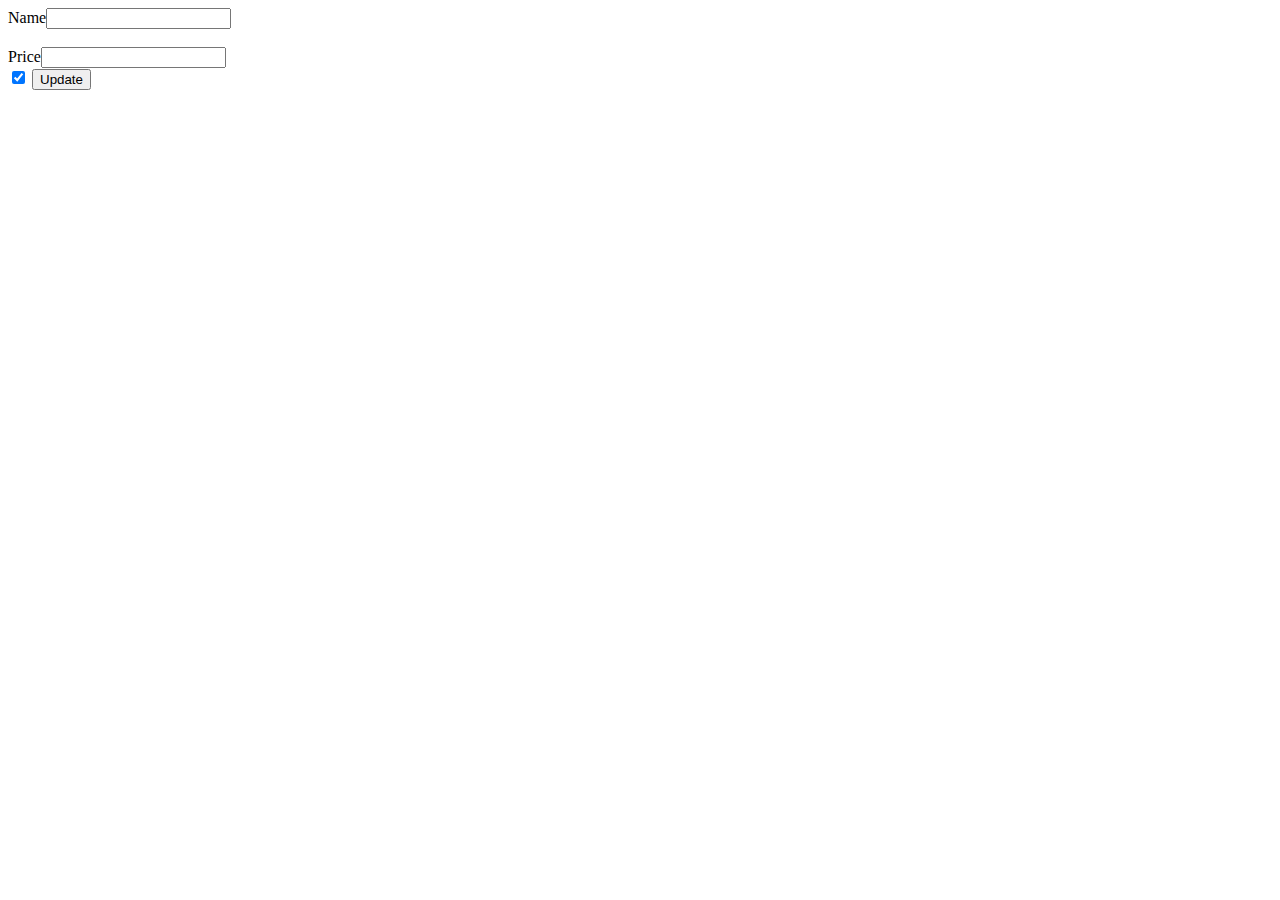
==== Update.html @ 9ffb8b69 "commit inicial" ====
<!DOCTYPE html>
<html>
<head>
	<title></title>
</head>
<body>
	<form>

Name<input type="text" pattern="[A-Za-z]{2,}" title="unicamente nombre de productos" tabindex="1" required="required">
<br><br>
Price<input type="text" name="price" pattern="[0-5]{5}">
<br>
	<input type="checkbox" checked="checked" name="UP" required="Update">
	<button>Update</button>
</form>
</body>
</html>
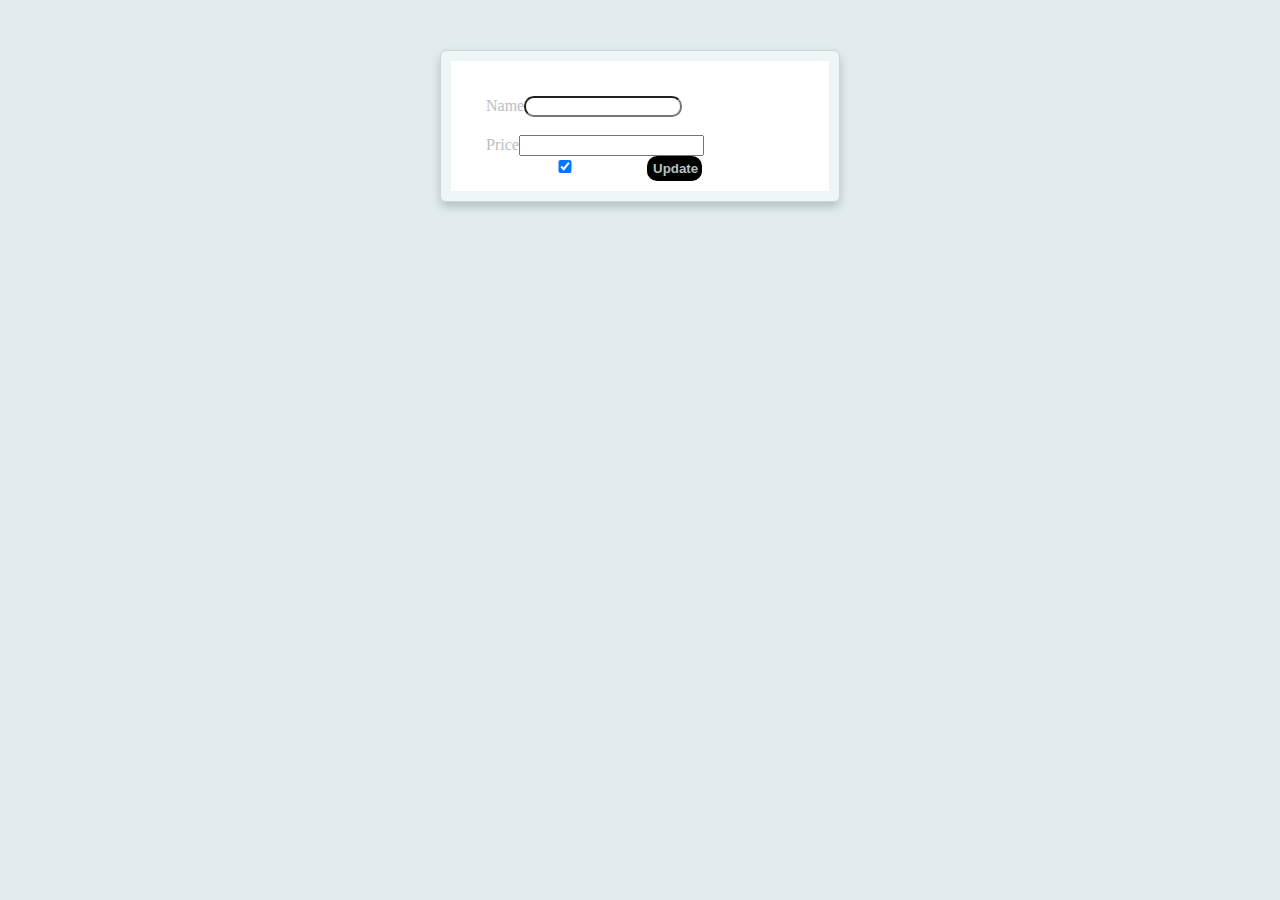
==== commit e954c8c2: "corrección de carpetas" ====
--- a/Update.html
+++ b/Update.html
@@ -2,16 +2,17 @@
 <html>
 <head>
 	<title></title>
+	<link rel="stylesheet" type="text/css" href="style.css" media="screen" />
 </head>
-<body>
-	<form>
+<body id="body2">
+	<form id="for">
 
-Name<input type="text" pattern="[A-Za-z]{2,}" title="unicamente nombre de productos" tabindex="1" required="required">
+Name<input id="input3"  type="text" pattern="[A-Za-z]{2,}" title="unicamente nombre de productos" tabindex="1" required="required">
 <br><br>
-Price<input type="text" name="price" pattern="[0-5]{5}">
+Price<input type="text" name="price" required pattern="^\d*\.?\d*$">
 <br>
-	<input type="checkbox" checked="checked" name="UP" required="Update">
-	<button>Update</button>
+	<input id="input3"  type="checkbox" checked="checked" name="UP" required="Update">
+	<button id="butons">Update</button>
 </form>
 </body>
 </html>--- a/style.css
+++ b/style.css
@@ -0,0 +1,88 @@
+#img{
+
+    position: absolute;
+    left: 0px;
+    top: 0px;
+    z-index: -1;
+    height: 1000px;
+}
+
+#inputs{
+	width: 150px;  
+	height: 60
+    border: 1px solid #CCCCCC;     
+    background-color: #00FFFF; 
+     
+}
+
+#bodys{
+     
+      text-align: center;
+    font-weight: 600;
+    color: 	#FF00FF;       /*color letra*/
+    margin: 0 0 25px;
+    overflow: hidden;
+    padding: 20px;
+   -webkit-border-radius: 35px 0px 35px 0px;
+    border: 8px solid #000000;
+    height: 250px;
+    width: 600px;
+    margin-left: auto;
+    margin-right: auto;
+ 
+ }
+
+ form {  
+    padding: 20px 0px 0px 30px; 
+    border-radius: 10px;
+
+}  
+
+button{
+        font-weight:bold;
+        color:#1b4f72;
+        background: #000000;
+        border:0px;
+        width:60px;
+        height:40px;
+        border-radius:10px;
+        color: 	#FF00FF;  ;
+    
+       }
+
+
+
+#body2{
+
+    width: 400px;
+    margin: auto;
+    background-color: #E2ECEE;
+    color: 	#B5C1C5;       /*color letra*/
+ 
+ }
+
+#for{
+
+    border: 1px solid #CED5D7;
+    border-radius: 6px;
+    padding: 45px 45px 20px;
+    margin-top: 50px;
+    background-color: white;
+    box-shadow: 0px 5px 10px #B5C1C5, 0 0 0 10px #EEF5F7 inset;
+
+
+}
+#input3{
+	width: 150px;  
+	height: 60
+    border: 1px solid #CCCCCC;     
+    border-radius: 10px;
+ }
+
+ #butons{
+ 	 border-radius:10px;
+        color: 	#B5C1C5; 
+        width:55px;
+        height:25px; 
+
+ }
